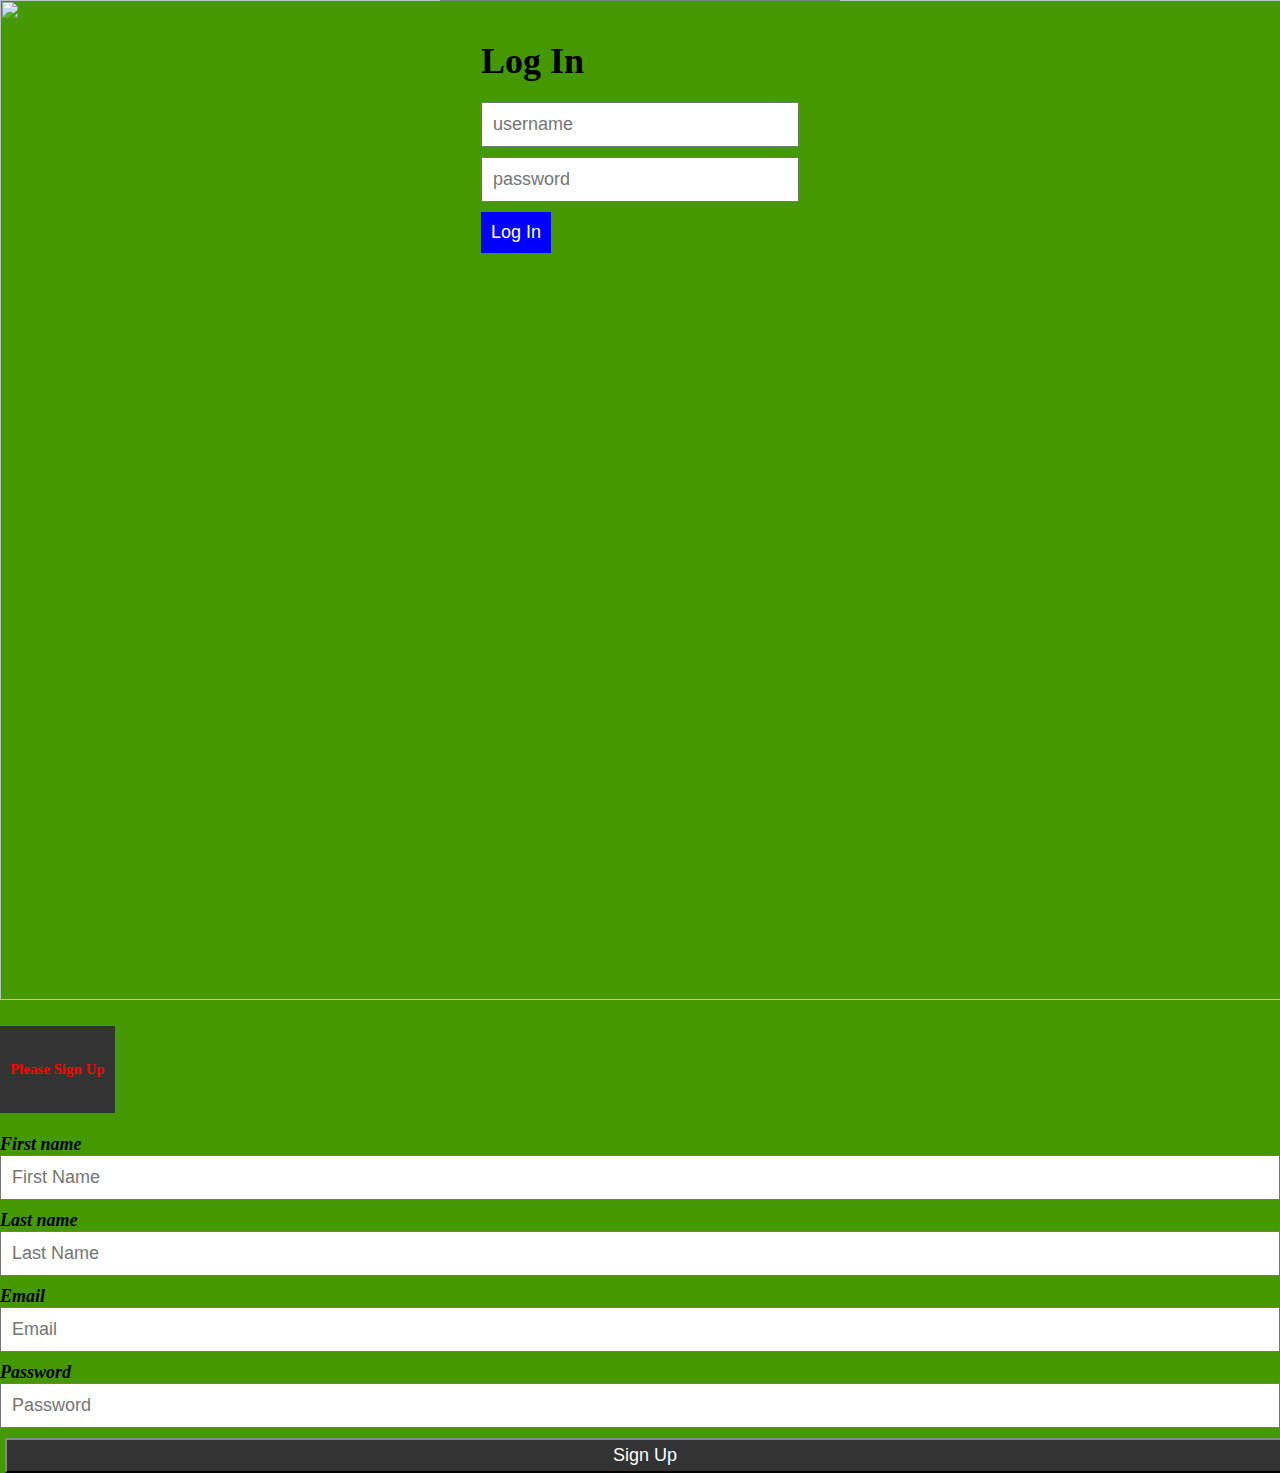
==== index.html @ 85630c96 "Initial commit" ====
<!DOCTYPE html>



<html lang="en-CA">
    <head>
        <title>PI</title>

        <link rel="stylesheet" type="text/css" href="styles11.css">
        <link type="text/css" rel="stylesheet" href="loginstyles.css">

        <meta charset="utf-8" />
        <meta http-equiv="X-UA-Compatible" content="IE=8; IE=9; IE=edge">

        <!--favicons-->

        <link rel="manifest" href="manifest.json">
        <link rel="mask-icon" href="safari-pinned-tab.svg" color="#5bbad5">
        <meta name="theme-color" content="#ffffff">

        
    
    </head>

     <body>

     <header>

     		<img src="https://static.pexels.com/photos/107956/pexels-photo-107956.jpeg" height="1000" width="1348">
     	
     </header>

        
     	<br><div class="signin2"><h5>Please Sign Up</h5></div><br>

     	<br><div class="form"><br>

        <form class="new_person" id="new_person" action="index12.html" accept-charset="UTF-8" method="post"><input name="utf8" type="hidden" value="&#x2713;" /><input type="hidden" name="cat" value="36vt621yvkYTm5rufXtNqIAbJcw/7XgoYSwYfVRoci6knn6T4j8jjgC4gDRZSh0SIhiE6oGI/heT+EY+3guhcQ==" />
  
  <div class="form-group">
    <label class="" for="First Name"><em><b>First name</b></em></label>
    <input placeholder="First Name" required="required" class="" type="text" name="[firstname]" id="first_name" />
  </div>

  <div class="form-group">
    <label class="" for="Last Name"><em><b>Last name</b></em></label>
    <input placeholder="Last Name" required="required" class="" type="text" name="[lastname]" id="last_name" />
  </div>

  <div class="form-group">
    <label class="" for="Email"><em><b>Email</b></em></label>
    <input placeholder="Email" required="required" class="" type="text" name="[email]" id="email" />
  </div>

  <div class="form-group">
    <label class="" for="Password"><em><b>Password</b></em></label>
    <input placeholder="Password" required="required" class="" type="text" name="[password]" id="password" />
  </div>
  </div>

  
  </div>

  <div class="row">
    <input type="Submit" name="commit" value="Sign Up" class="signin" data-disable-with="Submit" />
  </div>
</form>
</div>

<div class="login-form">
			<div class="login-content">
				<h1> Log In </h1>
				<input type="text" class="js--username" placeholder="username" />
				<input type="password" placeholder="password" class="js--password"/>
				<button class="js--login">Log In</button>
			</div>
			<div class="js--login-error login-error">
				Username or password incorrect. Try again!
			</div>
		</div>





         <script type="text/javascript" src="jquery-3.1.1.min.js"></script>     
         <script type="text/javascript" src="scripts11.js"></script>

     </body>
</html>
---- styles11.css ----
body {
	background: #490;
	margin: 0;
}

header {
	
}

.signin {
	background: #333;
	border-color: #333;
	color: white;
	padding: 5px;
	margin: 5px;
	clear: both;
}

.signin2 {
	background: #333;
	color: red;
	padding: 10px;
	margin: 0;
	float: left;
}

.form {
	clear: both;
}
---- loginstyles.css ----
body{
	position: absolute;
	top: 0;
	left: 0;
	width: 100%;
	height: 100%;
	margin: 0;
	font-size: 18px;
}

*{
	box-sizing: border-box;
}

h1{
	margin: 0;
	padding: 0;
	margin-bottom: 20px;
}

.login-form{
	position: absolute;
	top: 0%;
	left: 50%;
	bottom: 100%;
	width: 100%;
	max-width: 400px;
	transform: translate(-50%,-50%);
	border: 1px solid grey;
	
}

	.login-content{
		margin: 40px;
	}

	input{
		padding: 10px;
		display: block;
		width: 100%;
		margin-bottom: 10px;
		font-size: 18px;
	}

	button{
		background-color: blue;
		color: white;
		border: none;
		padding: 10px;
		font-size: 18px;
		cursor: pointer;
	}


.login-error{
	background-color: red;
	color: white;
	padding: 20px 40px;
	display: none;
}

	.login-error.s-visible{
		display: block;
	}
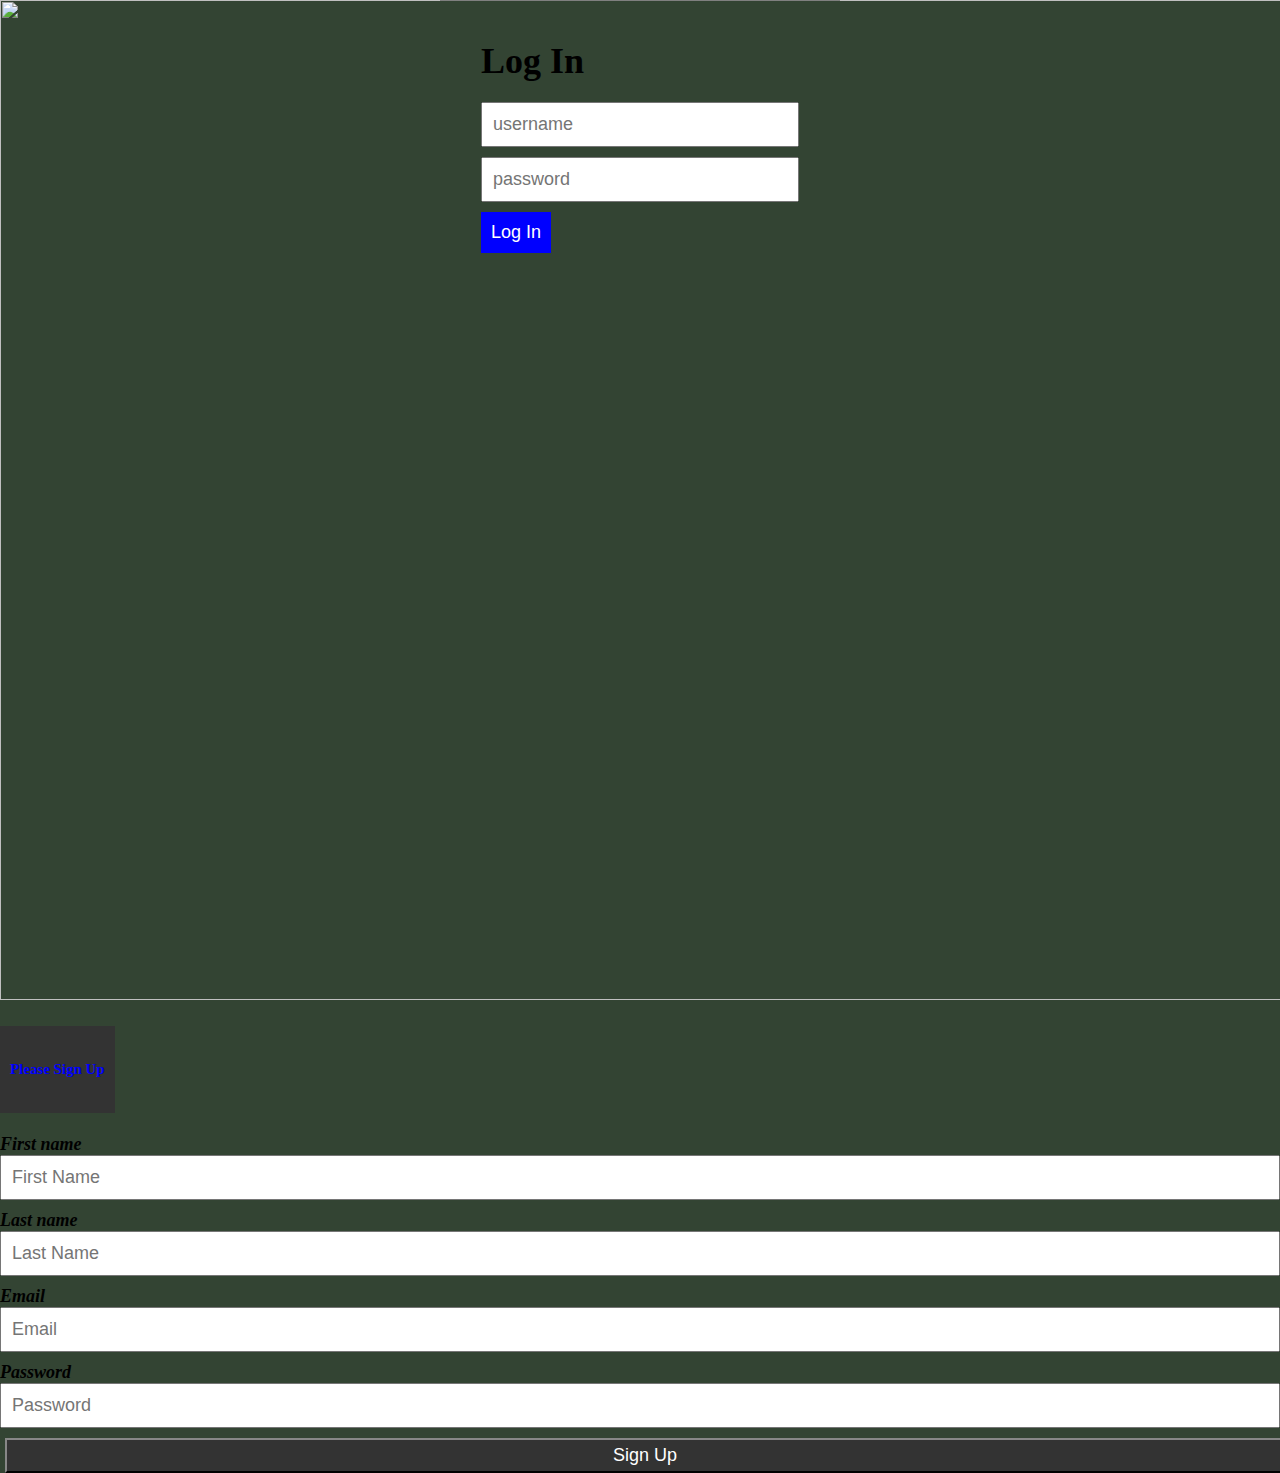
==== commit d98aaf0e: "Minor changes" ====
--- a/index.html
+++ b/index.html
@@ -62,7 +62,7 @@
   </div>
 
   <div class="row">
-    <input type="Submit" name="commit" value="Sign Up" class="signin" data-disable-with="Submit" />
+    <input type="Submit" name="commit" value="Sign Up" class="signup" data-disable-with="Submit" />
   </div>
 </form>
 </div>
--- a/styles11.css
+++ b/styles11.css
@@ -1,13 +1,26 @@
+html {
+	position: absolute;
+	top: 0;
+	left: 0;
+	width: 100%;
+	height: 100%;
+	margin: 0;
+	font-size: 18px;
+	padding: 0;
+}
+
 body {
-	background: #490;
+	background: #343;
 	margin: 0;
+	right: 2%;
+	max-width: 1340px;
 }
 
 header {
 	
 }
 
-.signin {
+.signup {
 	background: #333;
 	border-color: #333;
 	color: white;
@@ -18,7 +31,7 @@
 
 .signin2 {
 	background: #333;
-	color: red;
+	color: blue;
 	padding: 10px;
 	margin: 0;
 	float: left;
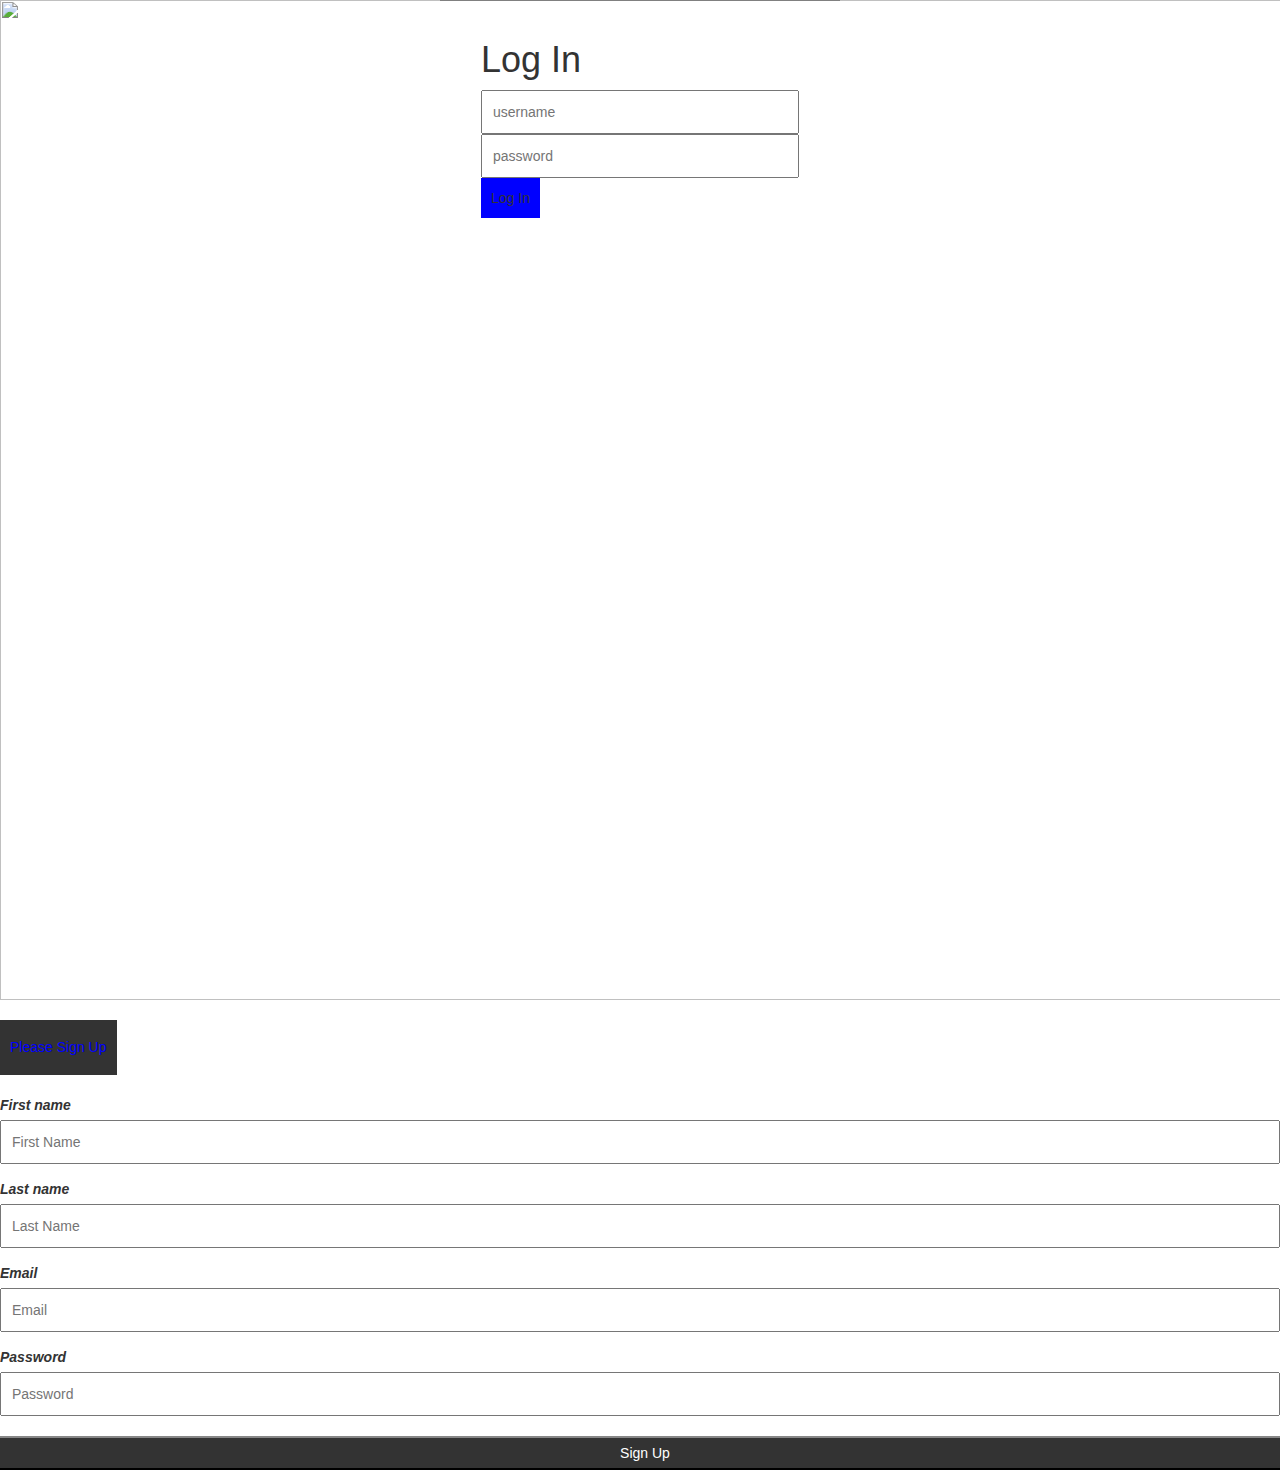
==== commit 0e96467a: "Error 405 Not Allowed possibly changed" ====
--- a/index.html
+++ b/index.html
@@ -18,11 +18,25 @@
         <link rel="mask-icon" href="safari-pinned-tab.svg" color="#5bbad5">
         <meta name="theme-color" content="#ffffff">
 
+        <!--Other Option-->
+
+        <!-- Latest compiled and minified CSS -->
+        <link rel="stylesheet" href="https://maxcdn.bootstrapcdn.com/bootstrap/3.3.7/css/bootstrap.min.css" integrity="sha384-BVYiiSIFeK1dGmJRAkycuHAHRg32OmUcww7on3RYdg4Va+PmSTsz/K68vbdEjh4u" crossorigin="anonymous">
+
+        
+        <!-- Optional theme -->
+        <link rel="stylesheet" href="https://maxcdn.bootstrapcdn.com/bootstrap/3.3.7/css/bootstrap-theme.min.css" integrity="sha384-rHyoN1iRsVXV4nD0JutlnGaslCJuC7uwjduW9SVrLvRYooPp2bWYgmgJQIXwl/Sp" crossorigin="anonymous">
+
         
     
     </head>
 
      <body>
+
+     <!-- Latest compiled and minified JavaScript -->
+        <script src="https://maxcdn.bootstrapcdn.com/bootstrap/3.3.7/js/bootstrap.min.js" integrity="sha384-Tc5IQib027qvyjSMfHjOMaLkfuWVxZxUPnCJA7l2mCWNIpG9mGCD8wGNIcPD7Txa" crossorigin="anonymous"></script>
+        
+
 
      <header>
 
